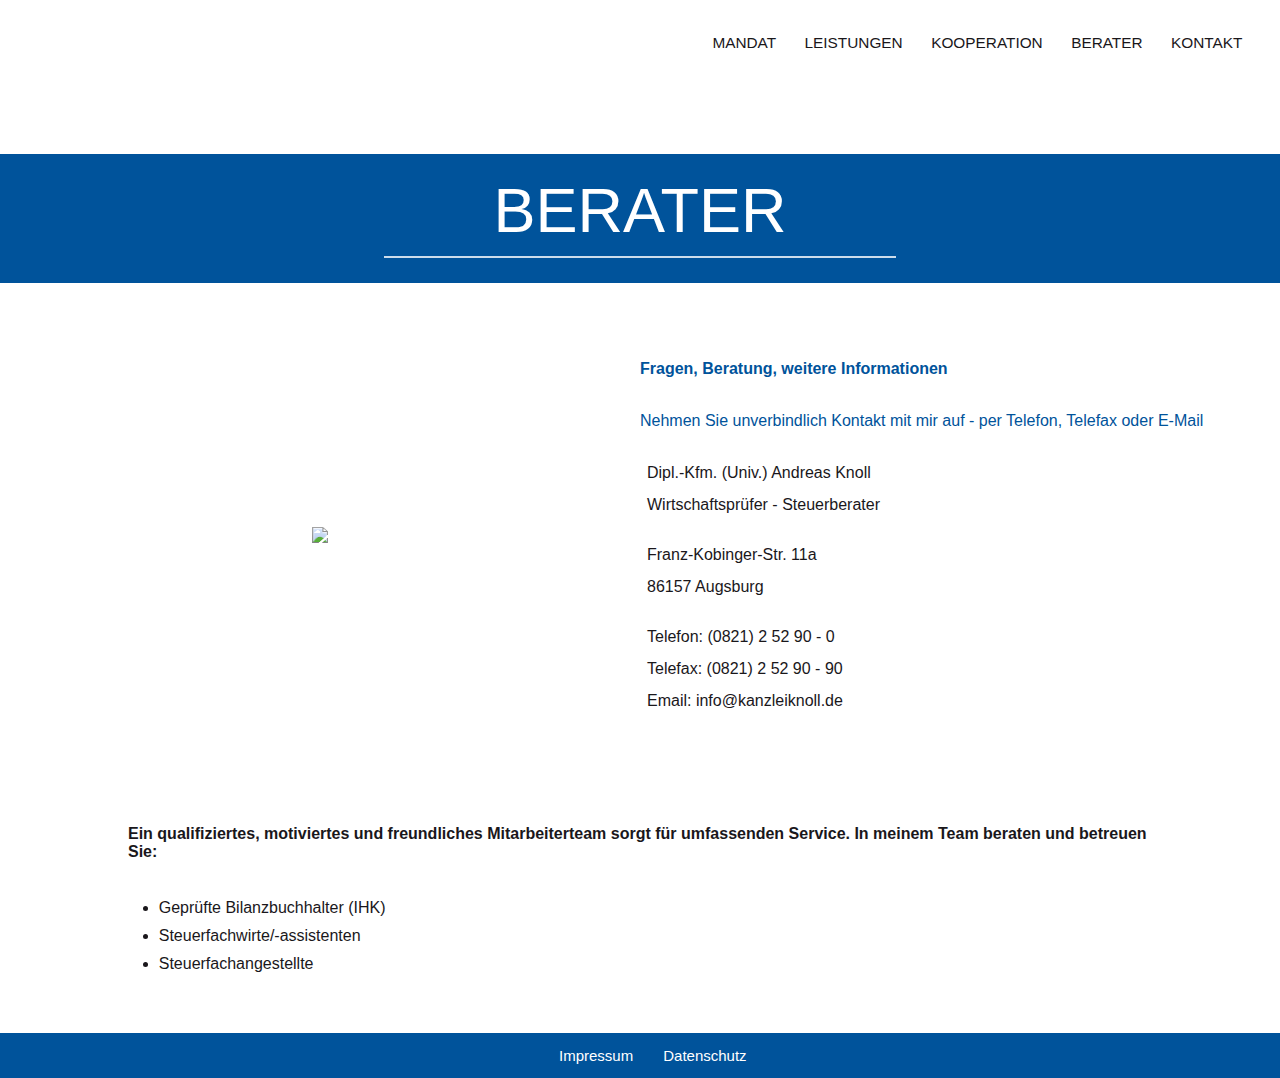
==== berater.html @ dc3d0017 "Initial commit" ====
<!DOCTYPE html>
<html>

<head>
    <meta name="viewport" content="width=device-width, initial-scale=1.0">
    <title>Kanzlei Knoll</title>
    <link rel="stylesheet" href="style.css">
    <link rel="preconnect" href="https://fonts.googleapis.com">
    <link rel="preconnect" href="https://fonts.gstatic.com" crossorigin>
    <link href="https://fonts.googleapis.com/css2?family=Poppins:wght@100;200;300;400;600;700&display=swap"
        rel="stylesheet">
    <link rel="stylesheet" href="https://stackpath.bootstrapcdn.com/font-awesome/4.7.0/css/font-awesome.min.css">
</head>

<body>

    <!-- ----- SECTION: sub-header ----- -->
    <section class="sub-header">
        <nav>
            <!-- <a href="index.html">
                <img src="img/logo-1014.jpg" width="250"
                    sizes="(max-width: 479px) 100vw, (max-width: 767px) 77vw, 425px"
                    srcset="img/logo-500.jpg 500w, img/logo-1014.jpg 1014w" alt="" class="logo-image" />
            </a> -->
            <a href="index.html">
                <img src="img/logo_croped.svg" width="250"
                    sizes="(max-width: 479px) 100vw, (max-width: 767px) 77vw, 425px"
                    srcset="img/logo_croped.svg 500w, img/logo_croped.svg 1014w" alt="" class="logo-image" />
            </a>
            <div class="nav-links" id="navLinks">
                <i class="fa fa-times" onclick="hideMenu()"></i>
                <ul>
                    <li><a href="mandat.html">MANDAT</a></li>
                    <li><a href="leistungen.html">LEISTUNGEN</a></li>
                    <li><a href="kooperation.html">KOOPERATION</a></li>
                    <li><a href="berater.html">BERATER</a></li>
                    <li><a href="kontakt.html">KONTAKT</a></li>
                </ul>
            </div>
            <i class="fa fa-bars" onclick="showMenu()"></i>
        </nav>
    </section>

    <!-- ----- SECTION: sub-sub-header ----- -->
    <section class="sub-sub-header">
        <p>BERATER</p>
        <hr>
    </section>

    <!-- ----- SECTION: content ----- -->
    <section class="content-berater">
        <div class="row">
            <div class="blog-left">
                <img src="img/inhaber_begruessung_croped.jpg">
            </div>
            <div class="blog-right">
                <h2> Fragen, Beratung, weitere Informationen </h2>
                <p> Nehmen Sie unverbindlich Kontakt mit mir auf - per Telefon, Telefax oder E-Mail</p>
                <div>
                    Dipl.-Kfm. (Univ.) Andreas Knoll
                </div>
                <div>
                    Wirtschaftspr&uumlfer - Steuerberater
                </div>
                <br>
                <div>
                    Franz-Kobinger-Str. 11a
                </div>
                <div>
                    86157 Augsburg
                </div>
                <br>
                <div>
                    Telefon: (0821) 2 52 90 - 0
                </div>
                <div>
                    Telefax: (0821) 2 52 90 - 90
                </div>
                <div>
                    Email: info@kanzleiknoll.de
                </div>
            </div>
        </div>

        <div class="mitarbeiter">
            <p>Ein qualifiziertes, motiviertes und freundliches Mitarbeiterteam sorgt f&uumlr umfassenden Service. In meinem
                Team beraten und betreuen Sie:</p>
            <br>
            <ul>
                <li>Gepr&uumlfte Bilanzbuchhalter (IHK)</li>
                <li>Steuerfachwirte/-assistenten</li>
                <li>Steuerfachangestellte</li>
            </ul>
        </div>

    </section>


    <!-- ----- SECTION: Footer ----- -->
    <section class="footer">
        <div class="footer-link">
            <a href="impressum.html">Impressum</a>
            <!-- |  -->
            <a href="datenschutz.html">Datenschutz</a>
        </div>
    </section>



    <!-- ----- JavaScript for Toggle Menu ----- -->
    <script>
        var navLinks = document.getElementById("navLinks");

        function showMenu() {
            navLinks.style.right = "0";
        }

        function hideMenu() {
            navLinks.style.right = "-200px";
        }
    </script>


</body>

</html>
---- style.css ----
* {
    margin: 0;
    padding: 0;
    /* font-family: 'Poppins', sans-serif; */
    font-family: sans-serif;
}



/* ==========================================================================
                                Cookie Banner
   ========================================================================== */

  #consent-popup {
    position: fixed;
    bottom: 0;
    left: 0;
    z-index: 2147483645;
    box-sizing: border-box;
    width: 100%;
  
    background-color: rgb(26, 23, 27);
  }

  #consent-popup.hidden {
      /* opacity: 0; */
      /* position:absolute; */
      /* z-index:-1; */
      display: none;
  }
  
  .cookie-consent-banner__inner {     
    max-width: 90%;
    margin: 0 auto;
    padding: 32px 0;
  }
  
  .cookie-consent-banner__copy { 
    margin-bottom: 16px;
  }
  
  .cookie-consent-banner__header {
    margin-bottom: 8px;
    
    font-family: "CeraPRO-Bold", sans-serif, arial;
    font-weight: normal;
    font-size: 16px;
    line-height: 24px;
    color: white;
  }
  
  .cookie-consent-banner__description {
    font-family: "CeraPRO-Regular", sans-serif, arial;
    font-weight: normal;
    color: #838F93;
    font-size: 16px;
    line-height: 24px;
  }
  
  .cookie-consent-banner__cta {
    box-sizing: border-box;
    display: inline-block;
    min-width: 164px;
    padding: 11px 13px;
      
    border-radius: 2px;
    
    background-color: rgb(250, 147, 41);
     
    color: #FFF;
    text-decoration: none;
    text-align: center;
    font-family: "CeraPRO-Regular", sans-serif, arial;
    font-weight: normal;
    font-size: 16px;
    line-height: 20px;
  }
  
  /* .cookie-consent-banner__cta--secondary { 
    padding: 9px 13px;
    
    border: 2px solid #3A4649;
    
    background-color: transparent;
    
    color: rgb(250, 147, 41);
  } */
  
  .cookie-consent-banner__cta:hover {
    background-color: rgb(250, 147, 41);
  }
  
  /* .cookie-consent-banner__cta--secondary:hover {
    border-color: #838F93;
      
    background-color: transparent;
    
    color: rgb(250, 147, 41);
  } */
  
  .cookie-consent-banner__cta:last-child {
    margin-left: 16px;
  }

  .cookie-consent-banner__copy a {
      color: inherit;
  }



/* ==========================================================================
                                NAVIGATION
   ========================================================================== */

nav {
    display: flex;
    padding-top: 2%;
    padding-left: 2%;
    padding-right: 2%;
    padding-bottom: 4%;
    justify-content: space-between;
    align-items: center;
}

nav img {
    width: 30vw;
}

.nav-links {
    flex: 1;
    text-align: right;
}

.nav-links ul li {
    list-style: none;
    display: inline-block;
    padding: 8px 12px;
    position: relative;
}

.nav-links ul li a {
    color: rgb(26, 23, 27);
    text-decoration: none;
    font-size: 1.2vw;
}

.nav-links ul li::after {
    content: '';
    width: 0%;
    height: 2px;
    background: rgb(250, 147, 41);
    display: block;
    margin: auto;
    transition: 0.5s;
}

.nav-links ul li:hover::after {
    width: 100%;
}

nav .fa {
    display: none;
}


/* Landscape phones and down */
@media (max-width: 480px) {
    nav {
        padding-top: 5%;
        padding-left: 3%;
        padding-right: 3%;
        padding-bottom: 5%;
    }

    nav img {
        width: 60vw;
    }

    .nav-links ul li {
        display: block;
    }

    .nav-links {
        position: fixed;
        background: rgb(250, 147, 41);
        height: 100vh;
        width: 200px;
        top: 0;
        right: -200px;
        text-align: left;
        z-index: 2;
        transition: 1s;
    }

    .nav-links ul li a {
        color: rgb(26, 23, 27);
        text-decoration: none;
        font-size: 15px;
    }

    nav .fa {
        display: block;
        color: rgb(26, 23, 27);
        margin: 10px;
        font-size: 22px;
        cursor: pointer;
    }

    .nav-links ul {
        padding: 30px;
    }

}

/* Landscape phone to portrait tablet */
@media (min-width: 480px) and (max-width: 767px) {
    nav {
        padding-top: 5%;
        padding-left: 3%;
        padding-right: 3%;
        padding-bottom: 5%;
    }

    nav img {
        width: 60vw;
    }

    .nav-links ul li {
        display: block;
    }

    .nav-links {
        position: fixed;
        background: rgb(250, 147, 41);
        height: 100vh;
        width: 200px;
        top: 0;
        right: -200px;
        text-align: left;
        z-index: 2;
        transition: 1s;
    }

    .nav-links ul li a {
        color: rgb(26, 23, 27);
        text-decoration: none;
        font-size: 15px;
    }

    nav .fa {
        display: block;
        color: rgb(26, 23, 27);
        margin: 10px;
        font-size: 22px;
        cursor: pointer;
    }

    .nav-links ul {
        padding: 30px;
    }

}

/* Portrait tablet to landscape and desktop */
@media (min-width: 767px) and (max-width: 979px) {}




/* ==========================================================================
                                HEADER
   ========================================================================== */

.header {
    height: 95vh;
    width: 100%;
    /* background-color: white; */
    /* background-image: linear-gradient(rgba(255,255,255,0.7),rgba(255,255,255,0.7)),url(img/banner.png); */
    background-image: linear-gradient(rgba(255, 255, 255, 0.7), rgba(255, 255, 255, 0.7)), url(img/background.jpg);
    background-position: center;
    background-size: cover;
    position: relative;
}

.text-box {
    width: 90%;
    color: rgb(0, 83, 155);
    position: absolute;
    top: 50vh;
    left: 50vw;
    transform: translate(-50%, -50%);
    text-align: center;
}

.text-box h1 {
    font-size: 5vw;
}

.text-box p {
    margin: 3vw 0 3vw;
    font-size: 3vw;
    color: rgb(0, 83, 155);
}

.header .row {
    margin-top: 2%;
    display: flex;
    justify-content: space-between;
}

.header .blog-right, .blog-left {
    height: auto;
}

.header .blog-left {
    flex-basis: 30%;
    padding-left: 5%;
}

.header .blog-left img {
    /* max-width: 100%;
    width: auto; */
    width: 60%;
    position: relative;
    top: 50%;
    transform: translateY(-50%);
    display: block;
    margin-left: auto;
    margin-right: auto;
    border-radius: 8px;
    border: 2px solid rgb(26, 23, 27);
    filter: drop-shadow(2px 2px 5px rgb(0 0 0 / 0.5)) grayscale(25%);
}

.header .blog-right {
    flex-basis: 70%;
    padding-right: 5%;
    margin: auto;
    /* width: 50%; */
}

.header .blog-right h1 {
    text-align: center;
    color: rgb(0, 83, 155);
    font-size: 3vw;
    padding: 7px 0;
    font-weight: 700;
}

.header .blog-right h2 {
    text-align: center;
    color: rgb(0, 83, 155);
    padding: 7px 0;
    font-size: 2vw;
    margin-bottom: 20px;
    margin-top: 20px;
    font-weight: 300;
}


/* Landscape phones and down */
@media (max-width: 480px) {
    .header .row {
        flex-direction: column;
        font-size: 13px;
    }

    .header .blog-right {
        padding-top: 20px;
        padding-left: 10px;
    }

    .header .blog-left img {
        transform: none;
    }

    .header .blog-right h1 {
        font-size: 8vw;
    }

    .header .blog-right h2 {
        font-size: 5vw;
    }
}

/* Landscape phone to portrait tablet */
@media (min-width: 480px) and (max-width: 767px) {
    .header {
        height: fit-content;
    }

    .header .row {
        flex-direction: column;
        font-size: 13px;
    }

    .header .blog-right {
        padding-top: 20px;
        padding-bottom: 20px;
        padding-left: 10px;
    }

    .header .blog-left img {
        transform: none;
    }

    .header .blog-right h1 {
        font-size: 8vw;
    }

    .header .blog-right h2 {
        font-size: 5vw;
    }
}

/* Portrait tablet to landscape and desktop */
@media (min-width: 767px) and (max-width: 979px) {}




/* ==========================================================================
                                SUB-HEADER
   ========================================================================== */

.sub-header {
    /*height: auto;*/
    height: 12vw;
    width: 100%;
    /* background-color: white; */
    background-image: linear-gradient(rgba(255, 255, 255, 0.7), rgba(255, 255, 255, 0.7)), url(img/background.jpg);
    background-position: center;
    background-size: cover;
    text-align: center;
    color: #fff;
}

/* Landscape phones and down */
@media (max-width: 480px) {
    .sub-header {
        height: 25vw;
    }
}

/* Landscape phone to portrait tablet */
@media (min-width: 480px) and (max-width: 767px) {
    .sub-header {
        height: 25vw;
    }
}

/* Portrait tablet to landscape and desktop */
@media (min-width: 767px) and (max-width: 979px) {
    .sub-header {
        height: 25vw;
    }
}




/* ==========================================================================
                                SUB-SUB-HEADER
   ========================================================================== */

.sub-sub-header {
    height: auto;
    padding-bottom: 25px;
    padding-top: 20px;
    width: 100%;
    background-color: rgb(0, 83, 155);
    background-position: center;
    background-size: cover;
    text-align: center;
    color: #fff;
}

.sub-sub-header p {
    font-size: 7vmin;
    font-weight: 200;
}

.sub-sub-header hr {
    width: 40%;
    margin-left: 30%;
    background-color: rgba(255, 255, 255, 0.8);
    height: 2px;
    border-width: 0;
    margin-top: 10px;
}

/* Landscape phones and down */
@media (max-width: 480px) {
    .sub-sub-header {
        padding-bottom: 15px;
        padding-top: 10px;
    }

    .sub-sub-header p {
        font-size: 6vmin;
    }

    .sub-sub-header hr {
        margin-top: 5px;
    }
}

/* Landscape phone to portrait tablet */
@media (min-width: 480px) and (max-width: 767px) {
    .sub-sub-header {
        padding-bottom: 20px;
        padding-top: 15px;
    }

    .sub-sub-header p {
        font-size: 6vmin;
    }

    .sub-sub-header hr {
        margin-top: 7.5px;
    }
}

/* Portrait tablet to landscape and desktop */
@media (min-width: 767px) and (max-width: 979px) {
    .sub-sub-header {
        padding-bottom: 20px;
        padding-top: 15px;
    }

    .sub-sub-header p {
        font-size: 5vmin;
    }

    .sub-sub-header hr {
        margin-top: 7.5px;
    }
}




/* ==========================================================================
                                CONTENT-MANDAT
   ========================================================================== */

.content-mandat {
    min-height: 77vh;
    width: 100%;
    background-color: white;
    background-position: center;
    background-size: cover;
    text-align: center;
    color: #fff;
    padding-bottom: 50px;
    padding-top: 10vh;
}

.content-mandat p {
    width: 80%;
    text-align: left;
    margin-left: 10%;
    color: rgb(26, 23, 27);
}

.content-mandat center {
    width: 80%;
    margin-left: 10%;
    font-size: 25px;
    color: rgb(0, 83, 155)
}

/* Landscape phones and down */
@media (max-width: 480px) {
    .content-mandat {
        padding-top: 15vw;
    }

    .content-mandat p {
        font-size: 13px;
    }

    .content-mandat center {
        font-size: 15px;
    }
}

/* Landscape phone to portrait tablet */
@media (min-width: 480px) and (max-width: 767px) {
    .content-mandat {
        padding-top: 10vw;
    }

    .content-mandat p {
        font-size: 14px;
    }

    .content-mandat center {
        font-size: 16px;
    }
}

/* Portrait tablet to landscape and desktop */
@media (min-width: 767px) and (max-width: 979px) {
    .content-mandat {
        padding-top: 10vw;
    }

    .content-mandat p {
        font-size: 15px;
    }

    .content-mandat center {
        font-size: 17px;
    }
}




/* ==========================================================================
                                CONTENT-LEISTUNGEN
   ========================================================================== */

.content-leistungen {
    min-height: 77vh;
    width: 100%;
    background-color: white;
    background-position: center;
    background-size: cover;
    text-align: center;
    color: #fff;
    padding-bottom: 50px;
    padding-top: 5vh;
    padding-left: 10%;
    padding-right: 10%;
}

.content-leistungen h2 {
    text-align: left;
    font-weight: 500;
    color: rgb(26, 23, 27);
    ;
}

.content-leistungen ul {
    padding-left: 3%;
    margin-top: 20px;
}

.content-leistungen ul li {
    text-align: left;
    color: rgb(26, 23, 27);
    ;
    padding-bottom: 10px
}

/* Landscape phones and down */
@media (max-width: 480px) {
    /* .content-leistungen {
        padding-top: 15vw;
    } */

    .content-leistungen h2 {
        font-size: 14px;
        font-weight: 600;
    }

    .content-leistungen ul {
        margin-top: 5px;
    }

    .content-leistungen ul li {
        font-size: 13px;
    }
}

/* Landscape phone to portrait tablet */
@media (min-width: 480px) and (max-width: 767px) {}

/* Portrait tablet to landscape and desktop */
@media (min-width: 767px) and (max-width: 979px) {}




/* ==========================================================================
                                ACCORDION
   ========================================================================== */

@import url('https://fonts.googleapis.com/css?family=Hind:300,400&display=swap');

* {
    box-sizing: border-box;
}

*::before, *::after {
    box-sizing: border-box;
}

.content-leistungen .container {
    padding-top: 5vh;
    padding-bottom: 12vh;
}

.content-leistungen .container h2 {
    font-weight: 500;
    ;
    color: rgb(26, 23, 27);
    ;
    padding-left: 1em;
}

.content-leistungen .container ul {
    padding-left: 5em;
}

.content-leistungen .accordion .accordion-item {
    border-bottom: 1px solid rgb(0, 83, 155);
}

.content-leistungen .accordion .accordion-item button[aria-expanded='true'] {
    border-bottom: 1px solid rgb(0, 83, 155);
}

.accordion button {
    position: relative;
    display: block;
    text-align: left;
    width: 100%;
    padding: 1em 0;
    color: rgb(26, 23, 27);
    ;
    font-size: 1.15rem;
    font-weight: 400;
    border: none;
    background: none;
    outline: none;
}

.accordion button:hover, .accordion button:focus {
    cursor: pointer;
    color: rgb(250, 147, 41);
}

.accordion button:hover::after, .accordion button:focus::after {
    cursor: pointer;
    color: rgb(250, 147, 41);
    border: 1px solid rgb(250, 147, 41);
}

.accordion button .accordion-title {
    padding: 1em 1.5em 1em 0;
}

.accordion button .icon {
    display: inline-block;
    position: absolute;
    top: 18px;
    right: 0;
    width: 22px;
    height: 22px;
    border: 1px solid;
    border-radius: 22px;
}

.accordion button .icon::before {
    display: block;
    position: absolute;
    content: '';
    top: 9px;
    left: 5px;
    width: 10px;
    height: 2px;
    background: currentColor;
}

.accordion button .icon::after {
    display: block;
    position: absolute;
    content: '';
    top: 5px;
    left: 9px;
    width: 2px;
    height: 10px;
    background: currentColor;
}

.accordion button[aria-expanded='true'] {
    color: rgb(0, 83, 155);
}

.accordion button[aria-expanded='true'] .icon::after {
    width: 0;
}

.accordion button[aria-expanded='true']+.accordion-content {
    opacity: 1;
    max-height: fit-content;
    /* max-height: 20em; */
    transition: all 200ms linear;
    will-change: opacity, max-height;
}

.accordion .accordion-content {
    opacity: 0;
    max-height: 0;
    overflow: hidden;
    transition: opacity 200ms linear, max-height 200ms linear;
    will-change: opacity, max-height;
}

.accordion .accordion-content p {
    font-size: 1rem;
    font-weight: 300;
    margin: 2em 0;
    text-align: left;
    color: rgb(26, 23, 27);
    ;
}

.accordion .accordion-content ul li {
    margin-left: 1%;
}

.accordion .accordion-content ul {
    margin-bottom: 2em;
    display: table;
    text-align: left;
    width: 80%;
}

/* Landscape phones and down */
@media (max-width: 480px) {}

/* Landscape phone to portrait tablet */
@media (min-width: 480px) and (max-width: 767px) {}

/* Portrait tablet to landscape and desktop */
@media (min-width: 767px) and (max-width: 979px) {}




/* ==========================================================================
                                CONTENT-KOOPERATION
   ========================================================================== */

.content-kooperation {
    min-height: 77vh;
    width: 100%;
    background-color: white;
    background-position: center;
    background-size: cover;
    text-align: center;
    color: #fff;
    padding-bottom: 50px;
    padding-top: 15vh;
}

.content-kooperation p {
    width: 80%;
    text-align: left;
    margin-left: 10%;
    color: rgb(26, 23, 27);
}

.content-kooperation center {
    width: 80%;
    margin-left: 10%;
    font-size: 25px;
    color: rgb(0, 83, 155);
}




/* ==========================================================================
                                CONTENT-BERATER
   ========================================================================== */

.content-berater {
    min-height: 77vh;
    width: 100%;
    background-color: white;
    background-position: center;
    background-size: cover;
    text-align: center;
    color: #fff;
    padding-bottom: 50px;
    padding-top: 5vh;
}

.content-berater .row {
    margin-top: 2%;
    display: flex;
    justify-content: space-between;
}

.content-berater .blog-left {
    flex-basis: 50%;
}

.content-berater .blog-right {
    flex-basis: 50%;
    padding-right: 5%;
}

.content-berater .blog-right, .blog-left {
    height: auto;
}

.content-berater .blog-left img {
    width: 60%;
    position: relative;
    top: 50%;
    transform: translateY(-50%);
}

.content-berater .blog-right h2 {
    text-align: left;
    color: rgb(0, 83, 155);
    padding: 7px 0;
    font-size: 16px;
    margin-bottom: 20px;
}

.content-berater .blog-right p {
    text-align: left;
    color: rgb(0, 83, 155);
    padding: 7px 0;
    font-size: 16px;
    margin-bottom: 20px;
}

.content-berater .blog-right div {
    display: flex;
    align-items: center;
    justify-content: space-between;
    color: rgb(26, 23, 27);
    padding: 7px;
    box-sizing: border-box;
}

.content-berater .mitarbeiter{
    width: 100%;
    padding-left: 10%;
    padding-right: 10%;
}

.content-berater .mitarbeiter p {
    text-align: left;
    font-weight: 600;
    color: rgb(26, 23, 27);
    padding-top: 12vh;
}

.content-berater .mitarbeiter ul {
    padding-left: 3%;
    margin-top: 20px;
}

.content-berater .mitarbeiter ul li {
    text-align: left;
    color: rgb(26, 23, 27);
    padding-bottom: 10px;
}

/* Landscape phones and down */
@media (max-width: 480px) {
    .content-berater .row {
        flex-direction: column;
        font-size: 13px;
    }

    .content-berater .blog-right {
        padding-top: 20px;
        padding-left: 10px;
    }

    .content-berater .blog-left img {
        transform: none;
    }
}

/* Landscape phone to portrait tablet */
@media (min-width: 480px) and (max-width: 767px) {
    .content-berater .row {
        flex-direction: column;
        font-size: 13px;
    }

    .content-berater .blog-right {
        padding-top: 20px;
        padding-left: 10px;
    }

    .content-berater .blog-left img {
        transform: none;
    }
}

/* Portrait tablet to landscape and desktop */
@media (min-width: 767px) and (max-width: 979px) {}




/* ==========================================================================
                                CONTENT-MITARBEITER
   ========================================================================== */

.content-mitarbeiter {
    min-height: 77vh;
    width: 100%;
    background-color: white;
    background-position: center;
    background-size: cover;
    text-align: center;
    color: #fff;
    padding-bottom: 50px;
    padding-top: 5vh;
}

:root {
    --surface-color: #fff;
    --curve: 40;
}

/* * {
    box-sizing: border-box;
  } */

/* body {
    font-family: 'Noto Sans JP', sans-serif;
    background-color: #fef8f8;
  } */


.cards {
    display: grid;
    grid-template-columns: repeat(auto-fit, minmax(300px, 1fr));
    gap: 2rem;
    margin: 4rem 5vw;
    padding: 0;
    list-style-type: none;
}

.card {
    position: relative;
    display: block;
    height: 100%;
    /* border-radius: calc(var(--curve) * 1px); */
    overflow: hidden;
    text-decoration: none;
}

.card__image {
    width: 80%;
    height: auto;
}

.card__overlay {
    position: absolute;
    bottom: 0;
    left: 0;
    right: 0;
    z-index: 1;
    /* border-radius: calc(var(--curve) * 1px);     */
    background-color: var(--surface-color);
    transform: translateY(100%);
    transition: .2s ease-in-out;
}

.card:hover .card__overlay {
    transform: translateY(0);
}

.card__header {
    position: relative;
    display: flex;
    align-items: center;
    gap: 2em;
    padding: 2em;
    /* border-radius: calc(var(--curve) * 1px) 0 0 0;     */
    background-color: var(--surface-color);
    transform: translateY(-100%);
    transition: .2s ease-in-out;
}

.card__arc {
    width: 80px;
    height: 80px;
    position: absolute;
    bottom: 100%;
    right: 0;
    z-index: 1;
}

/* .card__arc path {
    fill: var(--surface-color);
    d: path("M 40 80 c 22 0 40 -22 40 -40 v 40 Z");
  }        */

.card:hover .card__header {
    transform: translateY(0);
}

.card__thumb {
    flex-shrink: 0;
    width: 50px;
    height: 50px;
    border-radius: 50%;
}

.card__title {
    font-size: 1em;
    margin: 0 0 .3em;
    color: #6A515E;
}

.card__tagline {
    display: block;
    margin: 1em 0;
    font-family: "MockFlowFont";
    font-size: .8em;
    color: #D7BDCA;
}

.card__status {
    font-size: .8em;
    color: #D7BDCA;
}

.card__description {
    padding: 0 2em 2em;
    margin: 0;
    color: #D7BDCA;
    font-family: "MockFlowFont";
    display: -webkit-box;
    -webkit-box-orient: vertical;
    -webkit-line-clamp: 3;
    overflow: hidden;
}


/* ==========================================================================
                            CONTENT-KONTAKT
========================================================================== */

.content-kontakt {
    min-height: 77vh;
    width: 100%;
    background-color: white;
    background-position: center;
    background-size: cover;
    text-align: center;
    color: #fff;
    padding-bottom: 50px;
    padding-top: 5vh;
}

.content-kontakt .row {
    margin-top: 2%;
    display: flex;
    justify-content: space-between;
}

.content-kontakt .blog-left {
    flex-basis: 50%;
    color: rgb(26, 23, 27);
}

#googleMapAccept {
    position:relative;
    /* border:solid 1px #000; */
    width: 80%;
    height:22px;
    left: 10%;
    top: -50%;
    /* font-size: 5vw; */
}

#googleMapAccept.hidden {
    opacity: 0;
    /* position:absolute; */
    /* z-index:-1; */
    display: none;
}

#googleMapIFrame{
/* .content-kontakt .blog-left iframe { */
    display: 'flexbox';
    /* position:absolute;
    z-index:-1; */
    width: 80%;
    background-color: lightgrey;
}

.content-kontakt .blog-right {
    flex-basis: 50%;
    padding-right: 5%;
}

.content-kontakt .blog-right h2 {
    text-align: left;
    color: rgb(0, 83, 155);
    padding: 7px 0;
    font-size: 16px;
    margin-bottom: 20px;
}

.content-kontakt .blog-right p {
    text-align: left;
    color: rgb(0, 83, 155);
    padding: 7px 0;
    font-size: 16px;
    margin-bottom: 20px;
}

.content-kontakt .blog-right div {
    display: flex;
    align-items: center;
    justify-content: space-between;
    color: rgb(26, 23, 27);
    padding: 7px;
    box-sizing: border-box;
}


/* Landscape phones and down */
@media (max-width: 480px) {
    .content-kontakt .row {
        flex-direction: column;
        font-size: 13px;
    }

    #googleMapAccept {
        position: relative;
        transform: translateY(-1200%);
    }

    .content-kontakt .blog-right {
        padding-top: 20px;
        padding-left: 10px;
    }
}

/* Landscape phone to portrait tablet */
@media (min-width: 480px) and (max-width: 767px) {
    .content-kontakt .row {
        flex-direction: column;
        font-size: 13px;
    }

    #googleMapAccept {
        position: relative;
        transform: translateY(-1200%);
    }

    .content-kontakt .blog-right {
        padding-top: 20px;
        padding-left: 10px;
    }
}

/* Portrait tablet to landscape and desktop */
@media (min-width: 767px) and (max-width: 979px) {
    .content-kontakt .row {
        flex-direction: column;
        font-size: 13px;
    }

    #googleMapAccept {
        position: relative;
        transform: translateY(-1200%);
    }

    .content-kontakt .blog-right {
        padding-top: 20px;
        padding-left: 10px;
    }
}




/* ==========================================================================
                            CONTENT-IMPRESSUM
========================================================================== */

.content-impressum {
    min-height: 77vh;
    width: 100%;
    background-color: white;
    background-position: center;
    background-size: cover;
    text-align: center;
    color: #fff;
    padding-bottom: 50px;
    padding-top: 5vh;
}

.content-impressum p {
    width: 96%;
    padding-left: 2%;
    text-align: left;
    color: rgb(26, 23, 27);
    font-size: 13px;
}

.content-impressum hr {
    width: 96%;
    margin-left: 2%;
    background-color: rgb(112, 113, 115);
    height: 2px;
    border-width: 0;
    margin-top: 35px;
    margin-bottom: 35px;
}

.content-impressum ul {
    margin: 0;
    width: 96%;
}

.content-impressum ul.dashed {
    list-style-type: none;
}

.content-impressum ul.dashed>li {
    text-align: left;
    color: rgb(26, 23, 27);
    padding-left: 3%;
}

.content-impressum ul.dashed>li:before {
    content: "-";
}

.content-impressum li span {
    position: relative;
    left: 15px;
    font-size: 13px;
}

/* Landscape phones and down */
@media (max-width: 480px) {
    .content-impressum p {
        font-size: 10px;
    }

    .content-impressum ul.dashed>li {
        font-size: 10px;
    }

    .content-impressum li span {
        position: relative;
        left: 2px;
        font-size: 10px;
    }
}

/* Landscape phone to portrait tablet */
@media (min-width: 480px) and (max-width: 767px) {
    .content-impressum p {
        font-size: 11px;
    }

    .content-impressum ul.dashed>li {
        font-size: 11px;
    }

    .content-impressum li span {
        position: relative;
        left: 3px;
        font-size: 11px;
    }
}

/* Portrait tablet to landscape and desktop */
@media (min-width: 767px) and (max-width: 979px) {
    .content-impressum p {
        font-size: 12px;
    }

    .content-impressum ul.dashed>li {
        font-size: 12px;
    }

    .content-impressum li span {
        position: relative;
        left: 4px;
        font-size: 12px;
    }
}




/* ==========================================================================
                            CONTENT-DATENSCHUTZ
========================================================================== */

.content-datenschutz {
    min-height: 77vh;
    width: 100%;
    background-color: white;
    background-position: center;
    background-size: cover;
    text-align: center;
    color: #fff;
    padding-bottom: 50px;
    padding-top: 5vh;
}

.content-datenschutz p {
    width: 96%;
    padding-left: 2%;
    text-align: left;
    color: rgb(26, 23, 27);
    font-size: 13px;
}

.content-datenschutz ul {
    margin: 0;
    width: 96%;
}

.content-datenschutz ul.dashed {
    list-style-type: none;
}

.content-datenschutz ul.dashed>li {
    text-align: left;
    color: rgb(26, 23, 27);
    padding-left: 3%;
}

.content-datenschutz ul.dashed>li:before {
    content: "-";
}

.content-datenschutz li span {
    position: relative;
    left: 15px;
    font-size: 13px;
}


/* Landscape phones and down */
@media (max-width: 480px) {
    .content-datenschutz p {
        font-size: 10px;
    }

    .content-datenschutz ul.dashed>li {
        font-size: 10px;
    }

    .content-datenschutz li span {
        position: relative;
        left: 2px;
        font-size: 10px;
    }
}

/* Landscape phone to portrait tablet */
@media (min-width: 480px) and (max-width: 767px) {
    .content-datenschutz p {
        font-size: 11px;
    }

    .content-datenschutz ul.dashed>li {
        font-size: 11px;
    }

    .content-datenschutz li span {
        position: relative;
        left: 3px;
        font-size: 11px;
    }
}

/* Portrait tablet to landscape and desktop */
@media (min-width: 767px) and (max-width: 979px) {
    .content-datenschutz p {
        font-size: 12px;
    }

    .content-datenschutz ul.dashed>li {
        font-size: 12px;
    }

    .content-datenschutz li span {
        position: relative;
        left: 4px;
        font-size: 12px;
    }
}


/* ==========================================================================
                                FOOTER
   ========================================================================== */

.footer {
    width: 100%;
    height: 5vh;
    text-align: center;
    /* padding: 2vh 0; */
    background-color: rgb(0, 83, 155);
}

.footer .footer-link {
    position: relative;
    top: 50%;
    transform: translateY(-50%);
}

.footer .footer-link a {
    color: white;
    font-size: 15px;
    text-decoration: none;
    padding-left: 2vw;
}

/* Landscape phones and down */
@media (max-width: 480px) {
    .footer {
        padding: 2vw 0;
    }

    .footer .footer-link a {
        font-size: 10px;
    }
}

/* Landscape phone to portrait tablet */
@media (min-width: 480px) and (max-width: 767px) {
    .footer {
        padding: 2vw 0;
    }

    .footer .footer-link a {
        font-size: 11px;
    }
}

/* Portrait tablet to landscape and desktop */
@media (min-width: 767px) and (max-width: 979px) {
    .footer {
        padding: 2vw 0;
    }

    .footer .footer-link a {
        font-size: 12px;
    }
}
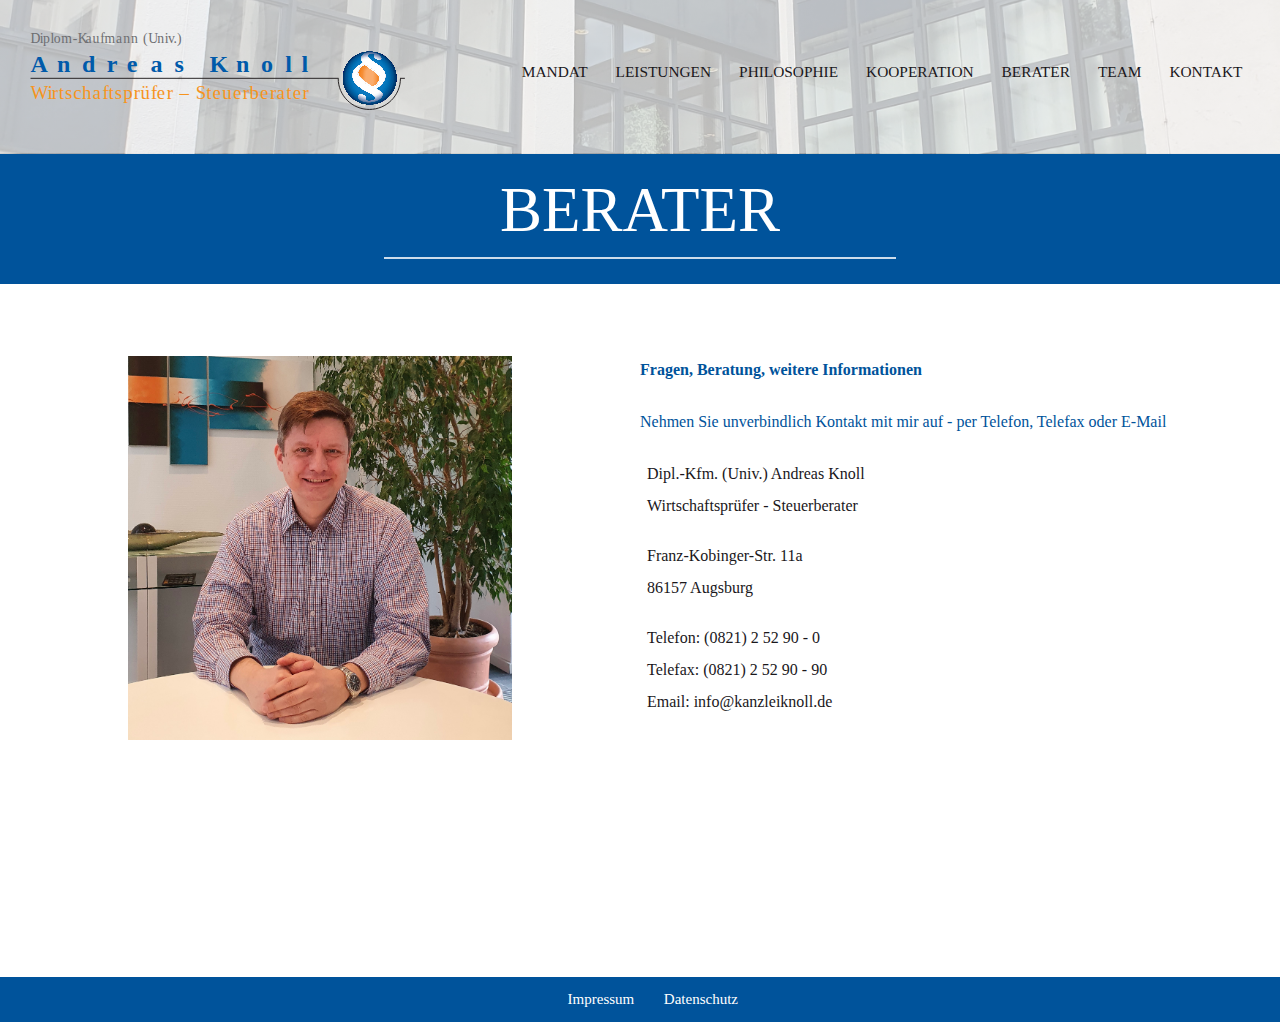
==== commit 72c4ee7d: "Add "TEAM" and "PHILOSOPHIE"" ====
--- a/berater.html
+++ b/berater.html
@@ -32,8 +32,10 @@
                 <ul>
                     <li><a href="mandat.html">MANDAT</a></li>
                     <li><a href="leistungen.html">LEISTUNGEN</a></li>
+                    <li><a href="philosophie.html">PHILOSOPHIE</a></li>
                     <li><a href="kooperation.html">KOOPERATION</a></li>
                     <li><a href="berater.html">BERATER</a></li>
+                    <li><a href="team.html">TEAM</a></li>
                     <li><a href="kontakt.html">KONTAKT</a></li>
                 </ul>
             </div>
@@ -81,18 +83,6 @@
                 </div>
             </div>
         </div>
-
-        <div class="mitarbeiter">
-            <p>Ein qualifiziertes, motiviertes und freundliches Mitarbeiterteam sorgt f&uumlr umfassenden Service. In meinem
-                Team beraten und betreuen Sie:</p>
-            <br>
-            <ul>
-                <li>Gepr&uumlfte Bilanzbuchhalter (IHK)</li>
-                <li>Steuerfachwirte/-assistenten</li>
-                <li>Steuerfachangestellte</li>
-            </ul>
-        </div>
-
     </section>
 
 
--- a/style.css
+++ b/style.css
@@ -2,7 +2,8 @@
     margin: 0;
     padding: 0;
     /* font-family: 'Poppins', sans-serif; */
-    font-family: sans-serif;
+    /* font-family: sans-serif; */
+    font-family: tahoma;
 }
 
 
@@ -11,72 +12,72 @@
                                 Cookie Banner
    ========================================================================== */
 
-  #consent-popup {
+#consent-popup {
     position: fixed;
     bottom: 0;
     left: 0;
     z-index: 2147483645;
     box-sizing: border-box;
     width: 100%;
-  
-    background-color: rgb(26, 23, 27);
-  }
-
-  #consent-popup.hidden {
-      /* opacity: 0; */
-      /* position:absolute; */
-      /* z-index:-1; */
-      display: none;
-  }
-  
-  .cookie-consent-banner__inner {     
+
+    background-color: rgb(0, 83, 155);
+}
+
+#consent-popup.hidden {
+    /* opacity: 0; */
+    /* position:absolute; */
+    /* z-index:-1; */
+    display: none;
+}
+
+.cookie-consent-banner__inner {
     max-width: 90%;
     margin: 0 auto;
     padding: 32px 0;
-  }
-  
-  .cookie-consent-banner__copy { 
+}
+
+.cookie-consent-banner__copy {
     margin-bottom: 16px;
-  }
-  
-  .cookie-consent-banner__header {
+}
+
+.cookie-consent-banner__header {
     margin-bottom: 8px;
-    
-    font-family: "CeraPRO-Bold", sans-serif, arial;
+
+    font-family: tahoma;
     font-weight: normal;
     font-size: 16px;
     line-height: 24px;
     color: white;
-  }
-  
-  .cookie-consent-banner__description {
-    font-family: "CeraPRO-Regular", sans-serif, arial;
+}
+
+.cookie-consent-banner__description {
+    font-family: tahoma;
     font-weight: normal;
     color: #838F93;
     font-size: 16px;
     line-height: 24px;
-  }
-  
-  .cookie-consent-banner__cta {
+}
+
+.cookie-consent-banner__cta {
     box-sizing: border-box;
     display: inline-block;
     min-width: 164px;
     padding: 11px 13px;
-      
+
     border-radius: 2px;
-    
+
     background-color: rgb(250, 147, 41);
-     
+
     color: #FFF;
     text-decoration: none;
     text-align: center;
-    font-family: "CeraPRO-Regular", sans-serif, arial;
+    font-family: tahoma;
     font-weight: normal;
     font-size: 16px;
     line-height: 20px;
-  }
-  
-  /* .cookie-consent-banner__cta--secondary { 
+}
+
+/* .cookie-consent-banner__cta--secondary { 
     padding: 9px 13px;
     
     border: 2px solid #3A4649;
@@ -85,26 +86,26 @@
     
     color: rgb(250, 147, 41);
   } */
-  
-  .cookie-consent-banner__cta:hover {
+
+.cookie-consent-banner__cta:hover {
     background-color: rgb(250, 147, 41);
-  }
-  
-  /* .cookie-consent-banner__cta--secondary:hover {
+}
+
+/* .cookie-consent-banner__cta--secondary:hover {
     border-color: #838F93;
       
     background-color: transparent;
     
     color: rgb(250, 147, 41);
   } */
-  
-  .cookie-consent-banner__cta:last-child {
+
+.cookie-consent-banner__cta:last-child {
     margin-left: 16px;
-  }
-
-  .cookie-consent-banner__copy a {
-      color: inherit;
-  }
+}
+
+.cookie-consent-banner__copy a {
+    color: inherit;
+}
 
 
 
@@ -685,6 +686,39 @@
 
 
 /* ==========================================================================
+                                CONTENT-PHILOSOPHIE
+   ========================================================================== */
+
+
+.content-philosophie .philosophie {
+    height: calc(99vh - (5vh + 12vw + 25px + 20px + 7vmin + 2px + 10px));
+    ;
+    width: 100%;
+    padding-left: 10%;
+    padding-right: 10%;
+}
+
+.content-philosophie .philosophie p {
+    text-align: left;
+    font-weight: 600;
+    color: rgb(26, 23, 27);
+    padding-top: 12vh;
+}
+
+.content-philosophie .philosophie ul {
+    padding-left: 3%;
+    margin-top: 20px;
+}
+
+.content-philosophie .philosophie ul li {
+    text-align: left;
+    color: rgb(26, 23, 27);
+    padding-bottom: 10px;
+}
+
+
+
+/* ==========================================================================
                                 ACCORDION
    ========================================================================== */
 
@@ -847,7 +881,10 @@
    ========================================================================== */
 
 .content-kooperation {
-    min-height: 77vh;
+    /* min-height: 77vh; */
+    height: calc(99vh - (5vh + 12vw + 25px + 20px + 7vmin + 2px + 10px));
+    /* height: 100%; calc(100% - (10px)); */
+    /* height: 100vh; */
     width: 100%;
     background-color: white;
     background-position: center;
@@ -942,29 +979,6 @@
     box-sizing: border-box;
 }
 
-.content-berater .mitarbeiter{
-    width: 100%;
-    padding-left: 10%;
-    padding-right: 10%;
-}
-
-.content-berater .mitarbeiter p {
-    text-align: left;
-    font-weight: 600;
-    color: rgb(26, 23, 27);
-    padding-top: 12vh;
-}
-
-.content-berater .mitarbeiter ul {
-    padding-left: 3%;
-    margin-top: 20px;
-}
-
-.content-berater .mitarbeiter ul li {
-    text-align: left;
-    color: rgb(26, 23, 27);
-    padding-bottom: 10px;
-}
 
 /* Landscape phones and down */
 @media (max-width: 480px) {
@@ -1003,6 +1017,41 @@
 /* Portrait tablet to landscape and desktop */
 @media (min-width: 767px) and (max-width: 979px) {}
 
+
+
+
+
+
+/* ==========================================================================
+                                CONTENT-TEAM
+   ========================================================================== */
+
+
+.content-team .mitarbeiter {
+    height: calc(99vh - (5vh + 12vw + 25px + 20px + 7vmin + 2px + 10px));
+    ;
+    width: 100%;
+    padding-left: 10%;
+    padding-right: 10%;
+}
+
+.content-team .mitarbeiter p {
+    text-align: left;
+    font-weight: 600;
+    color: rgb(26, 23, 27);
+    padding-top: 12vh;
+}
+
+.content-team .mitarbeiter ul {
+    padding-left: 3%;
+    margin-top: 20px;
+}
+
+.content-team .mitarbeiter ul li {
+    text-align: left;
+    color: rgb(26, 23, 27);
+    padding-bottom: 10px;
+}
 
 
 
@@ -1122,7 +1171,7 @@
 .card__tagline {
     display: block;
     margin: 1em 0;
-    font-family: "MockFlowFont";
+    font-family: tahoma;
     font-size: .8em;
     color: #D7BDCA;
 }
@@ -1136,7 +1185,7 @@
     padding: 0 2em 2em;
     margin: 0;
     color: #D7BDCA;
-    font-family: "MockFlowFont";
+    font-family: tahoma;
     display: -webkit-box;
     -webkit-box-orient: vertical;
     -webkit-line-clamp: 3;
@@ -1172,10 +1221,10 @@
 }
 
 #googleMapAccept {
-    position:relative;
+    position: relative;
     /* border:solid 1px #000; */
     width: 80%;
-    height:22px;
+    height: 22px;
     left: 10%;
     top: -50%;
     /* font-size: 5vw; */
@@ -1188,8 +1237,8 @@
     display: none;
 }
 
-#googleMapIFrame{
-/* .content-kontakt .blog-left iframe { */
+#googleMapIFrame {
+    /* .content-kontakt .blog-left iframe { */
     display: 'flexbox';
     /* position:absolute;
     z-index:-1; */
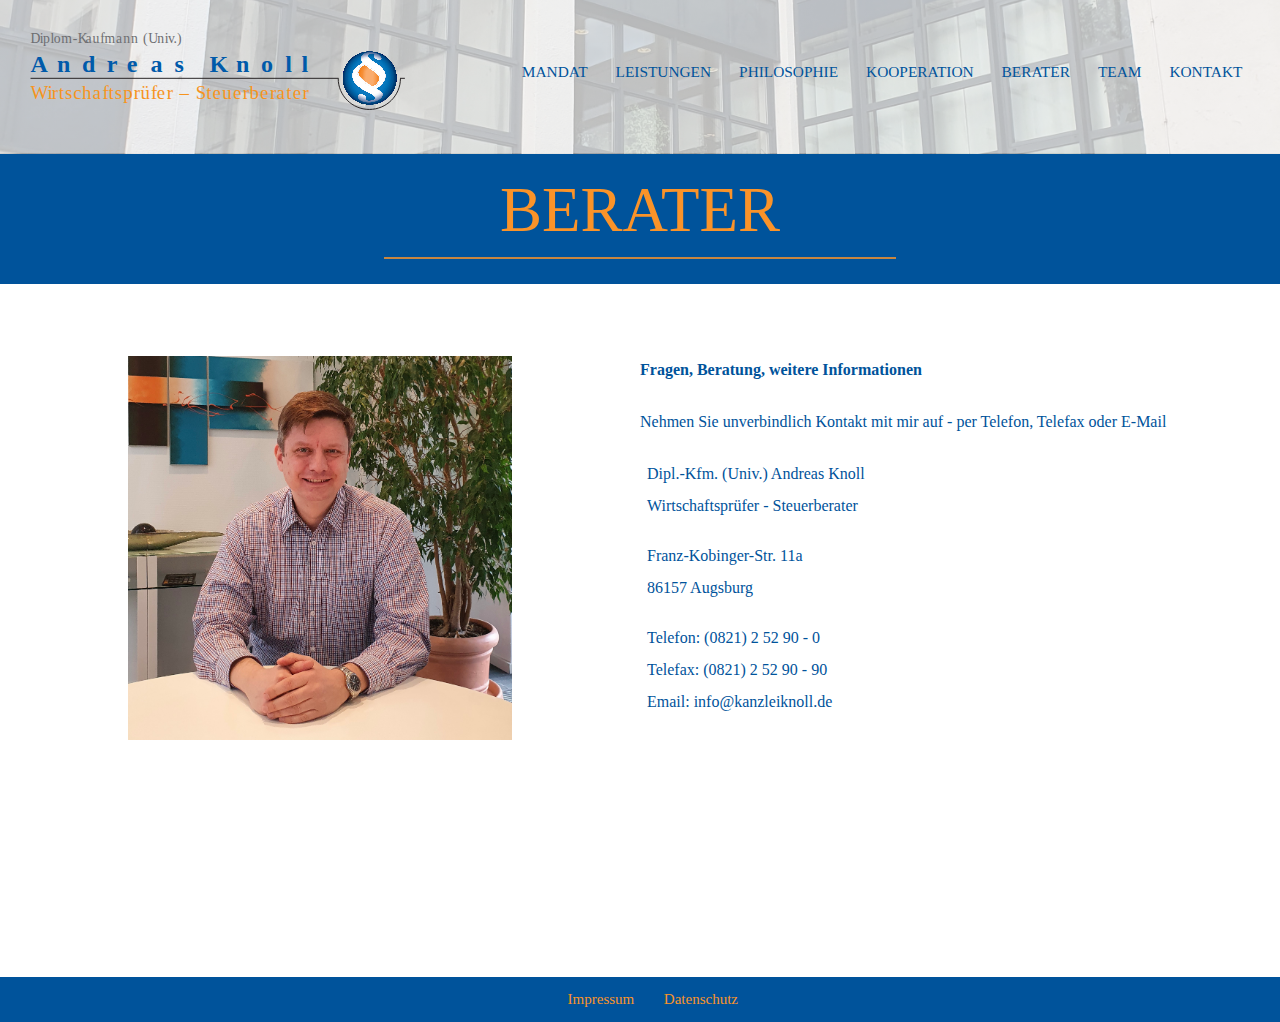
==== commit 0d5b594f: "Remove unused code" ====
--- a/berater.html
+++ b/berater.html
@@ -5,10 +5,7 @@
     <meta name="viewport" content="width=device-width, initial-scale=1.0">
     <title>Kanzlei Knoll</title>
     <link rel="stylesheet" href="style.css">
-    <link rel="preconnect" href="https://fonts.googleapis.com">
-    <link rel="preconnect" href="https://fonts.gstatic.com" crossorigin>
-    <link href="https://fonts.googleapis.com/css2?family=Poppins:wght@100;200;300;400;600;700&display=swap"
-        rel="stylesheet">
+    <link rel="stylesheet" href="bootstrap.css">
     <link rel="stylesheet" href="https://stackpath.bootstrapcdn.com/font-awesome/4.7.0/css/font-awesome.min.css">
 </head>
 
@@ -17,11 +14,6 @@
     <!-- ----- SECTION: sub-header ----- -->
     <section class="sub-header">
         <nav>
-            <!-- <a href="index.html">
-                <img src="img/logo-1014.jpg" width="250"
-                    sizes="(max-width: 479px) 100vw, (max-width: 767px) 77vw, 425px"
-                    srcset="img/logo-500.jpg 500w, img/logo-1014.jpg 1014w" alt="" class="logo-image" />
-            </a> -->
             <a href="index.html">
                 <img src="img/logo_croped.svg" width="250"
                     sizes="(max-width: 479px) 100vw, (max-width: 767px) 77vw, 425px"
--- a/style.css
+++ b/style.css
@@ -1,8 +1,6 @@
 * {
     margin: 0;
     padding: 0;
-    /* font-family: 'Poppins', sans-serif; */
-    /* font-family: sans-serif; */
     font-family: tahoma;
 }
 
@@ -24,9 +22,6 @@
 }
 
 #consent-popup.hidden {
-    /* opacity: 0; */
-    /* position:absolute; */
-    /* z-index:-1; */
     display: none;
 }
 
@@ -77,27 +72,9 @@
     line-height: 20px;
 }
 
-/* .cookie-consent-banner__cta--secondary { 
-    padding: 9px 13px;
-    
-    border: 2px solid #3A4649;
-    
-    background-color: transparent;
-    
-    color: rgb(250, 147, 41);
-  } */
-
 .cookie-consent-banner__cta:hover {
     background-color: rgb(250, 147, 41);
 }
-
-/* .cookie-consent-banner__cta--secondary:hover {
-    border-color: #838F93;
-      
-    background-color: transparent;
-    
-    color: rgb(250, 147, 41);
-  } */
 
 .cookie-consent-banner__cta:last-child {
     margin-left: 16px;
@@ -140,7 +117,7 @@
 }
 
 .nav-links ul li a {
-    color: rgb(26, 23, 27);
+    color: rgb(0, 83, 155);
     text-decoration: none;
     font-size: 1.2vw;
 }
@@ -194,14 +171,14 @@
     }
 
     .nav-links ul li a {
-        color: rgb(26, 23, 27);
+        color: rgb(0, 83, 155);
         text-decoration: none;
         font-size: 15px;
     }
 
     nav .fa {
         display: block;
-        color: rgb(26, 23, 27);
+        color: rgb(0, 83, 155);
         margin: 10px;
         font-size: 22px;
         cursor: pointer;
@@ -243,14 +220,14 @@
     }
 
     .nav-links ul li a {
-        color: rgb(26, 23, 27);
+        color: rgb(0, 83, 155);
         text-decoration: none;
         font-size: 15px;
     }
 
     nav .fa {
         display: block;
-        color: rgb(26, 23, 27);
+        color: rgb(0, 83, 155);
         margin: 10px;
         font-size: 22px;
         cursor: pointer;
@@ -275,8 +252,6 @@
 .header {
     height: 95vh;
     width: 100%;
-    /* background-color: white; */
-    /* background-image: linear-gradient(rgba(255,255,255,0.7),rgba(255,255,255,0.7)),url(img/banner.png); */
     background-image: linear-gradient(rgba(255, 255, 255, 0.7), rgba(255, 255, 255, 0.7)), url(img/background.jpg);
     background-position: center;
     background-size: cover;
@@ -319,8 +294,6 @@
 }
 
 .header .blog-left img {
-    /* max-width: 100%;
-    width: auto; */
     width: 60%;
     position: relative;
     top: 50%;
@@ -337,7 +310,6 @@
     flex-basis: 70%;
     padding-right: 5%;
     margin: auto;
-    /* width: 50%; */
 }
 
 .header .blog-right h1 {
@@ -425,10 +397,8 @@
    ========================================================================== */
 
 .sub-header {
-    /*height: auto;*/
     height: 12vw;
     width: 100%;
-    /* background-color: white; */
     background-image: linear-gradient(rgba(255, 255, 255, 0.7), rgba(255, 255, 255, 0.7)), url(img/background.jpg);
     background-position: center;
     background-size: cover;
@@ -473,7 +443,7 @@
     background-position: center;
     background-size: cover;
     text-align: center;
-    color: #fff;
+    color: rgb(250, 147, 41);
 }
 
 .sub-sub-header p {
@@ -484,7 +454,7 @@
 .sub-sub-header hr {
     width: 40%;
     margin-left: 30%;
-    background-color: rgba(255, 255, 255, 0.8);
+    background-color: rgba(250, 147, 41, 0.8);
     height: 2px;
     border-width: 0;
     margin-top: 10px;
@@ -561,7 +531,7 @@
     width: 80%;
     text-align: left;
     margin-left: 10%;
-    color: rgb(26, 23, 27);
+    color: rgb(0, 83, 155);
 }
 
 .content-mandat center {
@@ -640,7 +610,7 @@
 .content-leistungen h2 {
     text-align: left;
     font-weight: 500;
-    color: rgb(26, 23, 27);
+    color: rgb(0, 83, 155);
     ;
 }
 
@@ -651,8 +621,7 @@
 
 .content-leistungen ul li {
     text-align: left;
-    color: rgb(26, 23, 27);
-    ;
+    color: rgb(0, 83, 155);
     padding-bottom: 10px
 }
 
@@ -692,7 +661,6 @@
 
 .content-philosophie .philosophie {
     height: calc(99vh - (5vh + 12vw + 25px + 20px + 7vmin + 2px + 10px));
-    ;
     width: 100%;
     padding-left: 10%;
     padding-right: 10%;
@@ -701,7 +669,7 @@
 .content-philosophie .philosophie p {
     text-align: left;
     font-weight: 600;
-    color: rgb(26, 23, 27);
+    color: rgb(0, 83, 155);
     padding-top: 12vh;
 }
 
@@ -712,7 +680,7 @@
 
 .content-philosophie .philosophie ul li {
     text-align: left;
-    color: rgb(26, 23, 27);
+    color: rgb(0, 83, 155);
     padding-bottom: 10px;
 }
 
@@ -722,7 +690,7 @@
                                 ACCORDION
    ========================================================================== */
 
-@import url('https://fonts.googleapis.com/css?family=Hind:300,400&display=swap');
+/* @import url('https://fonts.googleapis.com/css?family=Hind:300,400&display=swap'); */
 
 * {
     box-sizing: border-box;
@@ -739,9 +707,7 @@
 
 .content-leistungen .container h2 {
     font-weight: 500;
-    ;
-    color: rgb(26, 23, 27);
-    ;
+    color: rgb(0, 83, 155);
     padding-left: 1em;
 }
 
@@ -763,8 +729,7 @@
     text-align: left;
     width: 100%;
     padding: 1em 0;
-    color: rgb(26, 23, 27);
-    ;
+    color: rgb(0, 83, 155);
     font-size: 1.15rem;
     font-weight: 400;
     border: none;
@@ -821,7 +786,7 @@
 }
 
 .accordion button[aria-expanded='true'] {
-    color: rgb(0, 83, 155);
+    color: rgb(250, 147, 41);
 }
 
 .accordion button[aria-expanded='true'] .icon::after {
@@ -831,7 +796,6 @@
 .accordion button[aria-expanded='true']+.accordion-content {
     opacity: 1;
     max-height: fit-content;
-    /* max-height: 20em; */
     transition: all 200ms linear;
     will-change: opacity, max-height;
 }
@@ -849,7 +813,7 @@
     font-weight: 300;
     margin: 2em 0;
     text-align: left;
-    color: rgb(26, 23, 27);
+    color: rgb(0, 83, 155);
     ;
 }
 
@@ -881,10 +845,7 @@
    ========================================================================== */
 
 .content-kooperation {
-    /* min-height: 77vh; */
     height: calc(99vh - (5vh + 12vw + 25px + 20px + 7vmin + 2px + 10px));
-    /* height: 100%; calc(100% - (10px)); */
-    /* height: 100vh; */
     width: 100%;
     background-color: white;
     background-position: center;
@@ -899,7 +860,7 @@
     width: 80%;
     text-align: left;
     margin-left: 10%;
-    color: rgb(26, 23, 27);
+    color: rgb(0, 83, 155);
 }
 
 .content-kooperation center {
@@ -974,7 +935,7 @@
     display: flex;
     align-items: center;
     justify-content: space-between;
-    color: rgb(26, 23, 27);
+    color: rgb(0, 83, 155);
     padding: 7px;
     box-sizing: border-box;
 }
@@ -1029,7 +990,6 @@
 
 .content-team .mitarbeiter {
     height: calc(99vh - (5vh + 12vw + 25px + 20px + 7vmin + 2px + 10px));
-    ;
     width: 100%;
     padding-left: 10%;
     padding-right: 10%;
@@ -1038,7 +998,7 @@
 .content-team .mitarbeiter p {
     text-align: left;
     font-weight: 600;
-    color: rgb(26, 23, 27);
+    color: rgb(0, 83, 155);
     padding-top: 12vh;
 }
 
@@ -1049,17 +1009,18 @@
 
 .content-team .mitarbeiter ul li {
     text-align: left;
-    color: rgb(26, 23, 27);
+    color: rgb(0, 83, 155);
     padding-bottom: 10px;
 }
 
 
 
-/* ==========================================================================
-                                CONTENT-MITARBEITER
-   ========================================================================== */
-
-.content-mitarbeiter {
+
+/* ==========================================================================
+                            CONTENT-KONTAKT
+========================================================================== */
+
+.content-kontakt {
     min-height: 77vh;
     width: 100%;
     background-color: white;
@@ -1071,133 +1032,129 @@
     padding-top: 5vh;
 }
 
-:root {
-    --surface-color: #fff;
-    --curve: 40;
-}
-
-/* * {
-    box-sizing: border-box;
-  } */
-
-/* body {
-    font-family: 'Noto Sans JP', sans-serif;
-    background-color: #fef8f8;
-  } */
-
-
-.cards {
-    display: grid;
-    grid-template-columns: repeat(auto-fit, minmax(300px, 1fr));
-    gap: 2rem;
-    margin: 4rem 5vw;
-    padding: 0;
-    list-style-type: none;
-}
-
-.card {
+.content-kontakt .row {
+    margin-top: 2%;
+    display: flex;
+    justify-content: space-between;
+}
+
+.content-kontakt .blog-left {
+    flex-basis: 50%;
+    color: rgb(0, 83, 155);
+}
+
+#googleMapAccept {
     position: relative;
-    display: block;
-    height: 100%;
-    /* border-radius: calc(var(--curve) * 1px); */
-    overflow: hidden;
-    text-decoration: none;
-}
-
-.card__image {
     width: 80%;
-    height: auto;
-}
-
-.card__overlay {
-    position: absolute;
-    bottom: 0;
-    left: 0;
-    right: 0;
-    z-index: 1;
-    /* border-radius: calc(var(--curve) * 1px);     */
-    background-color: var(--surface-color);
-    transform: translateY(100%);
-    transition: .2s ease-in-out;
-}
-
-.card:hover .card__overlay {
-    transform: translateY(0);
-}
-
-.card__header {
-    position: relative;
+    height: 22px;
+    left: 10%;
+    top: -50%;
+}
+
+#googleMapAccept.hidden {
+    opacity: 0;
+    display: none;
+}
+
+#googleMapIFrame {
+    display: 'flexbox';
+    width: 80%;
+    background-color: lightgrey;
+}
+
+.content-kontakt .blog-right {
+    flex-basis: 50%;
+    padding-right: 5%;
+}
+
+.content-kontakt .blog-right h2 {
+    text-align: left;
+    color: rgb(0, 83, 155);
+    padding: 7px 0;
+    font-size: 16px;
+    margin-bottom: 20px;
+}
+
+.content-kontakt .blog-right p {
+    text-align: left;
+    color: rgb(0, 83, 155);
+    padding: 7px 0;
+    font-size: 16px;
+    margin-bottom: 20px;
+}
+
+.content-kontakt .blog-right div {
     display: flex;
     align-items: center;
-    gap: 2em;
-    padding: 2em;
-    /* border-radius: calc(var(--curve) * 1px) 0 0 0;     */
-    background-color: var(--surface-color);
-    transform: translateY(-100%);
-    transition: .2s ease-in-out;
-}
-
-.card__arc {
-    width: 80px;
-    height: 80px;
-    position: absolute;
-    bottom: 100%;
-    right: 0;
-    z-index: 1;
-}
-
-/* .card__arc path {
-    fill: var(--surface-color);
-    d: path("M 40 80 c 22 0 40 -22 40 -40 v 40 Z");
-  }        */
-
-.card:hover .card__header {
-    transform: translateY(0);
-}
-
-.card__thumb {
-    flex-shrink: 0;
-    width: 50px;
-    height: 50px;
-    border-radius: 50%;
-}
-
-.card__title {
-    font-size: 1em;
-    margin: 0 0 .3em;
-    color: #6A515E;
-}
-
-.card__tagline {
-    display: block;
-    margin: 1em 0;
-    font-family: tahoma;
-    font-size: .8em;
-    color: #D7BDCA;
-}
-
-.card__status {
-    font-size: .8em;
-    color: #D7BDCA;
-}
-
-.card__description {
-    padding: 0 2em 2em;
-    margin: 0;
-    color: #D7BDCA;
-    font-family: tahoma;
-    display: -webkit-box;
-    -webkit-box-orient: vertical;
-    -webkit-line-clamp: 3;
-    overflow: hidden;
-}
-
-
-/* ==========================================================================
-                            CONTENT-KONTAKT
+    justify-content: space-between;
+    color: rgb(0, 83, 155);
+    padding: 7px;
+    box-sizing: border-box;
+}
+
+
+/* Landscape phones and down */
+@media (max-width: 480px) {
+    .content-kontakt .row {
+        flex-direction: column;
+        font-size: 13px;
+    }
+
+    #googleMapAccept {
+        position: relative;
+        transform: translateY(-1200%);
+    }
+
+    .content-kontakt .blog-right {
+        padding-top: 20px;
+        padding-left: 10px;
+    }
+}
+
+/* Landscape phone to portrait tablet */
+@media (min-width: 480px) and (max-width: 767px) {
+    .content-kontakt .row {
+        flex-direction: column;
+        font-size: 13px;
+    }
+
+    #googleMapAccept {
+        position: relative;
+        transform: translateY(-1200%);
+    }
+
+    .content-kontakt .blog-right {
+        padding-top: 20px;
+        padding-left: 10px;
+    }
+}
+
+/* Portrait tablet to landscape and desktop */
+@media (min-width: 767px) and (max-width: 979px) {
+    .content-kontakt .row {
+        flex-direction: column;
+        font-size: 13px;
+    }
+
+    #googleMapAccept {
+        position: relative;
+        transform: translateY(-1200%);
+    }
+
+    .content-kontakt .blog-right {
+        padding-top: 20px;
+        padding-left: 10px;
+    }
+}
+
+
+
+
+/* ==========================================================================
+                            CONTENT-IMPRESSUM
 ========================================================================== */
 
-.content-kontakt {
+.content-impressum {
     min-height: 77vh;
     width: 100%;
     background-color: white;
@@ -1209,152 +1166,11 @@
     padding-top: 5vh;
 }
 
-.content-kontakt .row {
-    margin-top: 2%;
-    display: flex;
-    justify-content: space-between;
-}
-
-.content-kontakt .blog-left {
-    flex-basis: 50%;
-    color: rgb(26, 23, 27);
-}
-
-#googleMapAccept {
-    position: relative;
-    /* border:solid 1px #000; */
-    width: 80%;
-    height: 22px;
-    left: 10%;
-    top: -50%;
-    /* font-size: 5vw; */
-}
-
-#googleMapAccept.hidden {
-    opacity: 0;
-    /* position:absolute; */
-    /* z-index:-1; */
-    display: none;
-}
-
-#googleMapIFrame {
-    /* .content-kontakt .blog-left iframe { */
-    display: 'flexbox';
-    /* position:absolute;
-    z-index:-1; */
-    width: 80%;
-    background-color: lightgrey;
-}
-
-.content-kontakt .blog-right {
-    flex-basis: 50%;
-    padding-right: 5%;
-}
-
-.content-kontakt .blog-right h2 {
-    text-align: left;
-    color: rgb(0, 83, 155);
-    padding: 7px 0;
-    font-size: 16px;
-    margin-bottom: 20px;
-}
-
-.content-kontakt .blog-right p {
-    text-align: left;
-    color: rgb(0, 83, 155);
-    padding: 7px 0;
-    font-size: 16px;
-    margin-bottom: 20px;
-}
-
-.content-kontakt .blog-right div {
-    display: flex;
-    align-items: center;
-    justify-content: space-between;
-    color: rgb(26, 23, 27);
-    padding: 7px;
-    box-sizing: border-box;
-}
-
-
-/* Landscape phones and down */
-@media (max-width: 480px) {
-    .content-kontakt .row {
-        flex-direction: column;
-        font-size: 13px;
-    }
-
-    #googleMapAccept {
-        position: relative;
-        transform: translateY(-1200%);
-    }
-
-    .content-kontakt .blog-right {
-        padding-top: 20px;
-        padding-left: 10px;
-    }
-}
-
-/* Landscape phone to portrait tablet */
-@media (min-width: 480px) and (max-width: 767px) {
-    .content-kontakt .row {
-        flex-direction: column;
-        font-size: 13px;
-    }
-
-    #googleMapAccept {
-        position: relative;
-        transform: translateY(-1200%);
-    }
-
-    .content-kontakt .blog-right {
-        padding-top: 20px;
-        padding-left: 10px;
-    }
-}
-
-/* Portrait tablet to landscape and desktop */
-@media (min-width: 767px) and (max-width: 979px) {
-    .content-kontakt .row {
-        flex-direction: column;
-        font-size: 13px;
-    }
-
-    #googleMapAccept {
-        position: relative;
-        transform: translateY(-1200%);
-    }
-
-    .content-kontakt .blog-right {
-        padding-top: 20px;
-        padding-left: 10px;
-    }
-}
-
-
-
-
-/* ==========================================================================
-                            CONTENT-IMPRESSUM
-========================================================================== */
-
-.content-impressum {
-    min-height: 77vh;
-    width: 100%;
-    background-color: white;
-    background-position: center;
-    background-size: cover;
-    text-align: center;
-    color: #fff;
-    padding-bottom: 50px;
-    padding-top: 5vh;
-}
-
 .content-impressum p {
     width: 96%;
     padding-left: 2%;
     text-align: left;
-    color: rgb(26, 23, 27);
+    color: rgb(0, 83, 155);
     font-size: 13px;
 }
 
@@ -1379,7 +1195,7 @@
 
 .content-impressum ul.dashed>li {
     text-align: left;
-    color: rgb(26, 23, 27);
+    color: rgb(0, 83, 155);
     padding-left: 3%;
 }
 
@@ -1467,7 +1283,7 @@
     width: 96%;
     padding-left: 2%;
     text-align: left;
-    color: rgb(26, 23, 27);
+    color: rgb(0, 83, 155);
     font-size: 13px;
 }
 
@@ -1482,7 +1298,7 @@
 
 .content-datenschutz ul.dashed>li {
     text-align: left;
-    color: rgb(26, 23, 27);
+    color: rgb(0, 83, 155);
     padding-left: 3%;
 }
 
@@ -1557,7 +1373,6 @@
     width: 100%;
     height: 5vh;
     text-align: center;
-    /* padding: 2vh 0; */
     background-color: rgb(0, 83, 155);
 }
 
@@ -1568,7 +1383,7 @@
 }
 
 .footer .footer-link a {
-    color: white;
+    color: rgb(250, 147, 41);
     font-size: 15px;
     text-decoration: none;
     padding-left: 2vw;
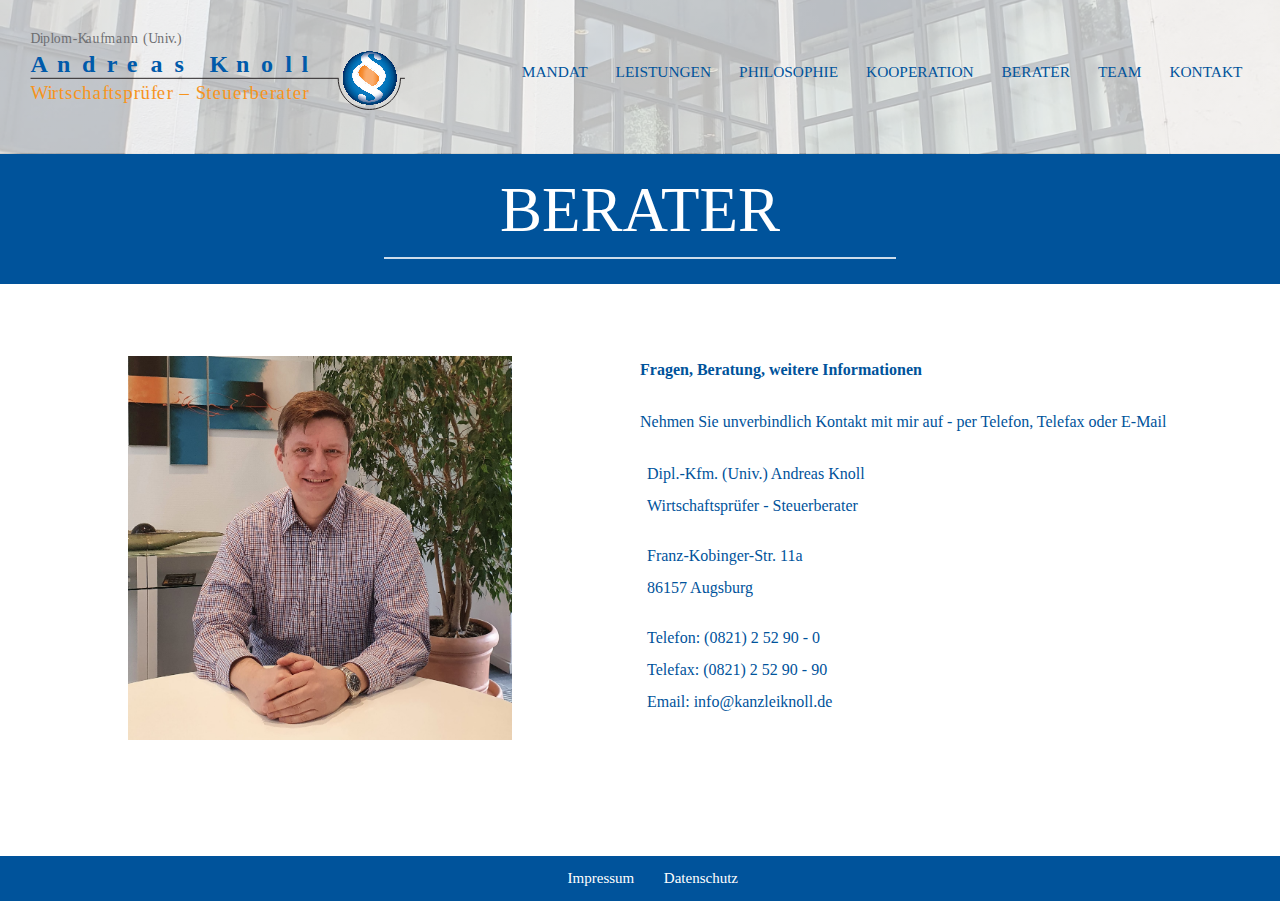
==== commit 06e72c63: "Add compressed images" ====
--- a/berater.html
+++ b/berater.html
@@ -5,8 +5,7 @@
     <meta name="viewport" content="width=device-width, initial-scale=1.0">
     <title>Kanzlei Knoll</title>
     <link rel="stylesheet" href="style.css">
-    <link rel="stylesheet" href="bootstrap.css">
-    <link rel="stylesheet" href="https://stackpath.bootstrapcdn.com/font-awesome/4.7.0/css/font-awesome.min.css">
+    <link rel="stylesheet" href="fontawesome/css/all.css">
 </head>
 
 <body>
@@ -20,7 +19,7 @@
                     srcset="img/logo_croped.svg 500w, img/logo_croped.svg 1014w" alt="" class="logo-image" />
             </a>
             <div class="nav-links" id="navLinks">
-                <i class="fa fa-times" onclick="hideMenu()"></i>
+                <i class="fa-solid fa-xmark" onclick="hideMenu()"></i>
                 <ul>
                     <li><a href="mandat.html">MANDAT</a></li>
                     <li><a href="leistungen.html">LEISTUNGEN</a></li>
@@ -31,7 +30,7 @@
                     <li><a href="kontakt.html">KONTAKT</a></li>
                 </ul>
             </div>
-            <i class="fa fa-bars" onclick="showMenu()"></i>
+            <i class="fa-solid fa-bars" onclick="showMenu()"></i>
         </nav>
     </section>
 
@@ -45,7 +44,7 @@
     <section class="content-berater">
         <div class="row">
             <div class="blog-left">
-                <img src="img/inhaber_begruessung_croped.jpg">
+                <img src="img/inhaber_begruessung_croped-compressed.jpg">
             </div>
             <div class="blog-right">
                 <h2> Fragen, Beratung, weitere Informationen </h2>
--- a/style.css
+++ b/style.css
@@ -3,6 +3,7 @@
     padding: 0;
     font-family: tahoma;
 }
+
 
 
 
@@ -83,6 +84,7 @@
 .cookie-consent-banner__copy a {
     color: inherit;
 }
+
 
 
 
@@ -136,7 +138,7 @@
     width: 100%;
 }
 
-nav .fa {
+nav .fa-solid {
     display: none;
 }
 
@@ -176,7 +178,7 @@
         font-size: 15px;
     }
 
-    nav .fa {
+    nav .fa-solid {
         display: block;
         color: rgb(0, 83, 155);
         margin: 10px;
@@ -225,7 +227,7 @@
         font-size: 15px;
     }
 
-    nav .fa {
+    nav .fa-solid {
         display: block;
         color: rgb(0, 83, 155);
         margin: 10px;
@@ -250,9 +252,9 @@
    ========================================================================== */
 
 .header {
-    height: 95vh;
+    min-height: 95vh;
     width: 100%;
-    background-image: linear-gradient(rgba(255, 255, 255, 0.7), rgba(255, 255, 255, 0.7)), url(img/background.jpg);
+    background-image: linear-gradient(rgba(255, 255, 255, 0.7), rgba(255, 255, 255, 0.7)), url(img/background-compressed.jpg);
     background-position: center;
     background-size: cover;
     position: relative;
@@ -333,6 +335,10 @@
 
 /* Landscape phones and down */
 @media (max-width: 480px) {
+    .header {
+        height: fit-content;
+    }
+
     .header .row {
         flex-direction: column;
         font-size: 13px;
@@ -343,16 +349,21 @@
         padding-left: 10px;
     }
 
+    .header .blog-left{
+        padding-left: 0%;
+    }
+
     .header .blog-left img {
         transform: none;
+        width: 40%;
     }
 
     .header .blog-right h1 {
-        font-size: 8vw;
+        font-size: 7vw;
     }
 
     .header .blog-right h2 {
-        font-size: 5vw;
+        font-size: 4vw;
     }
 }
 
@@ -373,21 +384,59 @@
         padding-left: 10px;
     }
 
+    .header .blog-left{
+        padding-left: 0%;
+    }
+
     .header .blog-left img {
         transform: none;
+        width: 30%;
     }
 
     .header .blog-right h1 {
-        font-size: 8vw;
+        font-size: 6vw;
     }
 
     .header .blog-right h2 {
-        font-size: 5vw;
+        font-size: 3vw;
     }
 }
 
 /* Portrait tablet to landscape and desktop */
-@media (min-width: 767px) and (max-width: 979px) {}
+@media (min-width: 767px) and (max-width: 979px) {
+    .header {
+        height: fit-content;
+    }
+
+    .header .row {
+        flex-direction: column;
+        font-size: 13px;
+        margin-top: 15%;
+    }
+
+    .header .blog-right {
+        padding-top: 20px;
+        padding-bottom: 20px;
+        padding-left: 10px;
+    }
+
+    .header .blog-left{
+        padding-left: 0%;
+    }
+
+    .header .blog-left img {
+        transform: none;
+        width: 30%;
+    }
+
+    .header .blog-right h1 {
+        font-size: 6vw;
+    }
+
+    .header .blog-right h2 {
+        font-size: 3vw;
+    }
+}
 
 
 
@@ -399,7 +448,7 @@
 .sub-header {
     height: 12vw;
     width: 100%;
-    background-image: linear-gradient(rgba(255, 255, 255, 0.7), rgba(255, 255, 255, 0.7)), url(img/background.jpg);
+    background-image: linear-gradient(rgba(255, 255, 255, 0.7), rgba(255, 255, 255, 0.7)), url(img/background-compressed.jpg);
     background-position: center;
     background-size: cover;
     text-align: center;
@@ -423,7 +472,7 @@
 /* Portrait tablet to landscape and desktop */
 @media (min-width: 767px) and (max-width: 979px) {
     .sub-header {
-        height: 25vw;
+        height: 12vw;
     }
 }
 
@@ -443,7 +492,7 @@
     background-position: center;
     background-size: cover;
     text-align: center;
-    color: rgb(250, 147, 41);
+    color: white;
 }
 
 .sub-sub-header p {
@@ -454,7 +503,7 @@
 .sub-sub-header hr {
     width: 40%;
     margin-left: 30%;
-    background-color: rgba(250, 147, 41, 0.8);
+    background-color: rgba(255, 255, 255, 0.8);
     height: 2px;
     border-width: 0;
     margin-top: 10px;
@@ -516,7 +565,8 @@
    ========================================================================== */
 
 .content-mandat {
-    min-height: 77vh;
+    /* min-height: 77vh; */
+    min-height: calc(99vh - (5vh + 12vw + 25px + 20px + 7vmin + 2px + 10px));
     width: 100%;
     background-color: white;
     background-position: center;
@@ -544,6 +594,7 @@
 /* Landscape phones and down */
 @media (max-width: 480px) {
     .content-mandat {
+        min-height: calc(100vh - (25vw + 15px + 10px + 2px + 6vmin + 5px + 5vh));
         padding-top: 15vw;
     }
 
@@ -559,6 +610,7 @@
 /* Landscape phone to portrait tablet */
 @media (min-width: 480px) and (max-width: 767px) {
     .content-mandat {
+        min-height: calc(99vh - (25vw + 20px + 15px + 6vmin + 2px + 7.5px + 2vw + 2vw + 11px));
         padding-top: 10vw;
     }
 
@@ -574,6 +626,7 @@
 /* Portrait tablet to landscape and desktop */
 @media (min-width: 767px) and (max-width: 979px) {
     .content-mandat {
+        min-height: calc(100vh - (12vw + 20px + 15px + 5vmin + 2px + 7.5px + 5vh));
         padding-top: 10vw;
     }
 
@@ -594,7 +647,8 @@
    ========================================================================== */
 
 .content-leistungen {
-    min-height: 77vh;
+    min-height: calc(99vh - (5vh + 12vw + 25px + 20px + 7vmin + 2px + 10px));
+    /* min-height: 77vh; */
     width: 100%;
     background-color: white;
     background-position: center;
@@ -627,9 +681,10 @@
 
 /* Landscape phones and down */
 @media (max-width: 480px) {
-    /* .content-leistungen {
-        padding-top: 15vw;
-    } */
+    .content-leistungen {
+        /* padding-top: 15vw; */
+        min-height: calc(100vh - (25vw + 15px + 10px + 2px + 6vmin + 5px + 5vh));
+    }
 
     .content-leistungen h2 {
         font-size: 14px;
@@ -646,10 +701,18 @@
 }
 
 /* Landscape phone to portrait tablet */
-@media (min-width: 480px) and (max-width: 767px) {}
+@media (min-width: 480px) and (max-width: 767px) {
+    .content-leistungen {
+        min-height: calc(99vh - (25vw + 20px + 15px + 6vmin + 2px + 7.5px + 2vw + 2vw + 11px));
+    }
+}
 
 /* Portrait tablet to landscape and desktop */
-@media (min-width: 767px) and (max-width: 979px) {}
+@media (min-width: 767px) and (max-width: 979px) {
+    .content-leistungen {
+        min-height: calc(100vh - (12vw + 20px + 15px + 5vmin + 2px + 7.5px + 5vh));
+    }
+}
 
 
 
@@ -660,17 +723,18 @@
 
 
 .content-philosophie .philosophie {
-    height: calc(99vh - (5vh + 12vw + 25px + 20px + 7vmin + 2px + 10px));
+    min-height: calc(99vh - (5vh + 12vw + 25px + 20px + 7vmin + 2px + 10px));
     width: 100%;
     padding-left: 10%;
     padding-right: 10%;
+    padding-top: 10vh;
+    padding-bottom: 10vh;
 }
 
 .content-philosophie .philosophie p {
     text-align: left;
     font-weight: 600;
     color: rgb(0, 83, 155);
-    padding-top: 12vh;
 }
 
 .content-philosophie .philosophie ul {
@@ -684,13 +748,47 @@
     padding-bottom: 10px;
 }
 
+/* Landscape phones and down */
+@media (max-width: 480px) {
+
+    .content-philosophie .philosophie {
+        min-height: calc(100vh - (25vw + 15px + 10px + 2px + 6vmin + 5px + 5vh));
+        padding-top: 6vh;
+        padding-bottom: 6vh;
+    }
+
+    .content-philosophie p, ul {
+        font-size: 13px;
+    }
+}
+
+/* Landscape phone to portrait tablet */
+@media (min-width: 480px) and (max-width: 767px) {
+    .content-philosophie .philosophie{
+        min-height: calc(99vh - (25vw + 20px + 15px + 6vmin + 2px + 7.5px + 2vw + 2vw + 11px));
+    }
+
+    .content-philosophie p, ul {
+        font-size: 14px;
+    }
+}
+
+/* Portrait tablet to landscape and desktop */
+@media (min-width: 767px) and (max-width: 979px) {
+
+    .content-philosophie .philosophie {
+        min-height: calc(100vh - (12vw + 20px + 15px + 5vmin + 2px + 7.5px + 5vh));
+    }
+
+    .content-philosophie p, ul {
+        font-size: 15px;
+    }
+}
 
 
 /* ==========================================================================
                                 ACCORDION
    ========================================================================== */
-
-/* @import url('https://fonts.googleapis.com/css?family=Hind:300,400&display=swap'); */
 
 * {
     box-sizing: border-box;
@@ -829,13 +927,46 @@
 }
 
 /* Landscape phones and down */
-@media (max-width: 480px) {}
+@media (max-width: 480px) {
+    .accordion button {
+        font-size: 15px;
+    }
+    .accordion .accordion-content p {
+        font-size: 13px;
+    }
+    .accordion .accordion-content ul li{
+        margin-left: 0%;
+        font-size: 13px;
+    }
+}
 
 /* Landscape phone to portrait tablet */
-@media (min-width: 480px) and (max-width: 767px) {}
+@media (min-width: 480px) and (max-width: 767px) {
+    .accordion button {
+        font-size: 16px;
+    }
+    .accordion .accordion-content p {
+        font-size: 14px;
+    }
+    .accordion .accordion-content ul li{
+        margin-left: 0%;
+        font-size: 14px;
+    }
+}
 
 /* Portrait tablet to landscape and desktop */
-@media (min-width: 767px) and (max-width: 979px) {}
+@media (min-width: 767px) and (max-width: 979px) {
+    .accordion button {
+        font-size: 17px;
+    }
+    .accordion .accordion-content p {
+        font-size: 15px;
+    }
+    .accordion .accordion-content ul li{
+        margin-left: 0%;
+        font-size: 15px;
+    }
+}
 
 
 
@@ -845,7 +976,7 @@
    ========================================================================== */
 
 .content-kooperation {
-    height: calc(99vh - (5vh + 12vw + 25px + 20px + 7vmin + 2px + 10px));
+    min-height: calc(99vh - (5vh + 12vw + 25px + 20px + 7vmin + 2px + 10px));
     width: 100%;
     background-color: white;
     background-position: center;
@@ -870,7 +1001,49 @@
     color: rgb(0, 83, 155);
 }
 
-
+/* Landscape phones and down */
+@media (max-width: 480px) {
+    .content-kooperation {
+        min-height: calc(100vh - (25vw + 15px + 10px + 2px + 6vmin + 5px + 5vh));
+    }
+
+    .content-kooperation p {
+        font-size: 13px;
+    }
+
+    .content-kooperation center {
+        font-size: 15px;
+    }
+}
+
+/* Landscape phone to portrait tablet */
+@media (min-width: 480px) and (max-width: 767px) {
+    .content-kooperation {
+        min-height: calc(99vh - (25vw + 20px + 15px + 6vmin + 2px + 7.5px + 2vw + 2vw + 11px));
+    }
+
+    .content-kooperation p {
+        font-size: 14px;
+    }
+
+    .content-kooperation center {
+        font-size: 16px;
+    }
+}
+
+/* Portrait tablet to landscape and desktop */
+@media (min-width: 767px) and (max-width: 979px) {
+    .content-kooperation {
+        min-height: calc(100vh - (12vw + 20px + 15px + 5vmin + 2px + 7.5px + 5vh));
+    }
+    .content-kooperation p {
+        font-size: 15px;
+    }
+
+    .content-kooperation center {
+        font-size: 17px;
+    }
+}
 
 
 /* ==========================================================================
@@ -878,7 +1051,7 @@
    ========================================================================== */
 
 .content-berater {
-    min-height: 77vh;
+    min-height: calc(99vh - (5vh + 12vw + 25px + 20px + 7vmin + 2px + 10px));
     width: 100%;
     background-color: white;
     background-position: center;
@@ -943,6 +1116,11 @@
 
 /* Landscape phones and down */
 @media (max-width: 480px) {
+
+    .content-berater{
+        min-height: calc(100vh - (25vw + 15px + 10px + 2px + 6vmin + 5px + 5vh));
+    }
+
     .content-berater .row {
         flex-direction: column;
         font-size: 13px;
@@ -956,10 +1134,25 @@
     .content-berater .blog-left img {
         transform: none;
     }
+
+    .content-berater .blog-right {
+        font-size: 13px;
+    }
+
+    .content-berater .blog-right h2 {
+        font-size: 15px;
+    }
+    
+    .content-berater .blog-right p {
+       font-size: 15px;
+    }
 }
 
 /* Landscape phone to portrait tablet */
 @media (min-width: 480px) and (max-width: 767px) {
+    .content-berater {
+        min-height: calc(99vh - (25vw + 20px + 15px + 6vmin + 2px + 7.5px + 2vw + 2vw + 11px));
+    }
     .content-berater .row {
         flex-direction: column;
         font-size: 13px;
@@ -973,12 +1166,49 @@
     .content-berater .blog-left img {
         transform: none;
     }
+
+    .content-berater .blog-right {
+        font-size: 14px;
+    }
+
+    .content-berater .blog-right h2 {
+        font-size: 16px;
+    }
+    
+    .content-berater .blog-right p {
+       font-size: 16px;
+    }
 }
 
 /* Portrait tablet to landscape and desktop */
-@media (min-width: 767px) and (max-width: 979px) {}
-
-
+@media (min-width: 767px) and (max-width: 979px) {
+    .content-berater {
+        min-height: calc(100vh - (12vw + 20px + 15px + 5vmin + 2px + 7.5px + 5vh));
+    }
+
+    .content-berater .row {
+        flex-direction: column;
+        font-size: 13px;
+    }
+
+    .content-berater .blog-right {
+        padding-top: 20px;
+        padding-left: 10px;
+        font-size: 15px;
+    }
+
+    .content-berater .blog-left img {
+        transform: none;
+    }
+
+    .content-berater .blog-right h2 {
+        font-size: 17px;
+    }
+    
+    .content-berater .blog-right p {
+       font-size: 17px;
+    }
+}
 
 
 
@@ -989,7 +1219,7 @@
 
 
 .content-team .mitarbeiter {
-    height: calc(99vh - (5vh + 12vw + 25px + 20px + 7vmin + 2px + 10px));
+    min-height: calc(99vh - (5vh + 12vw + 25px + 20px + 7vmin + 2px + 10px));
     width: 100%;
     padding-left: 10%;
     padding-right: 10%;
@@ -1013,7 +1243,47 @@
     padding-bottom: 10px;
 }
 
-
+/* Landscape phones and down */
+@media (max-width: 480px) {
+    .content-team .mitarbeiter{
+        min-height: calc(100vh - (25vw + 15px + 10px + 2px + 6vmin + 5px + 5vh));
+    }
+    .content-team .mitarbeiter p {
+        font-size: 15px;
+        font-weight: 500;
+    }
+    .content-team .mitarbeiter ul li {
+        font-size: 13px;
+    }
+}
+
+/* Landscape phone to portrait tablet */
+@media (min-width: 480px) and (max-width: 767px) {
+    .content-team .mitarbeiter{
+        min-height: calc(99vh - (25vw + 20px + 15px + 6vmin + 2px + 7.5px + 2vw + 2vw + 11px));
+    }
+    .content-team .mitarbeiter p {
+        font-size: 16px;
+    }
+    .content-team .mitarbeiter ul li {
+        font-size: 14px;
+    }
+}
+
+/* Portrait tablet to landscape and desktop */
+@media (min-width: 767px) and (max-width: 979px) {
+
+    .content-team .mitarbeiter{
+        min-height: calc(100vh - (12vw + 20px + 15px + 5vmin + 2px + 7.5px + 5vh));
+    }
+
+    .content-team .mitarbeiter p {
+        font-size: 17px;
+    }
+    .content-team .mitarbeiter ul li {
+        font-size: 15px;
+    }
+}
 
 
 /* ==========================================================================
@@ -1021,7 +1291,7 @@
 ========================================================================== */
 
 .content-kontakt {
-    min-height: 77vh;
+    min-height: calc(99vh - (5vh + 12vw + 25px + 20px + 7vmin + 2px + 10px));
     width: 100%;
     background-color: white;
     background-position: center;
@@ -1095,6 +1365,9 @@
 
 /* Landscape phones and down */
 @media (max-width: 480px) {
+    .content-kontakt{
+        min-height: calc(100vh - (25vw + 15px + 10px + 2px + 6vmin + 5px + 5vh));
+    }
     .content-kontakt .row {
         flex-direction: column;
         font-size: 13px;
@@ -1113,6 +1386,9 @@
 
 /* Landscape phone to portrait tablet */
 @media (min-width: 480px) and (max-width: 767px) {
+    .content-kontakt {
+        min-height: calc(99vh - (25vw + 20px + 15px + 6vmin + 2px + 7.5px + 2vw + 2vw + 11px));
+    }
     .content-kontakt .row {
         flex-direction: column;
         font-size: 13px;
@@ -1131,6 +1407,10 @@
 
 /* Portrait tablet to landscape and desktop */
 @media (min-width: 767px) and (max-width: 979px) {
+    .content-kontakt {
+        min-height: calc(100vh - (12vw + 20px + 15px + 5vmin + 2px + 7.5px + 5vh));
+    }
+
     .content-kontakt .row {
         flex-direction: column;
         font-size: 13px;
@@ -1155,7 +1435,7 @@
 ========================================================================== */
 
 .content-impressum {
-    min-height: 77vh;
+    min-height: calc(99vh - (5vh + 12vw + 25px + 20px + 7vmin + 2px + 10px));
     width: 100%;
     background-color: white;
     background-position: center;
@@ -1211,6 +1491,9 @@
 
 /* Landscape phones and down */
 @media (max-width: 480px) {
+    .content-impressum{
+        min-height: calc(100vh - (25vw + 15px + 10px + 2px + 6vmin + 5px + 5vh));
+    }
     .content-impressum p {
         font-size: 10px;
     }
@@ -1228,6 +1511,9 @@
 
 /* Landscape phone to portrait tablet */
 @media (min-width: 480px) and (max-width: 767px) {
+    .content-impressum {
+        min-height: calc(99vh - (25vw + 20px + 15px + 6vmin + 2px + 7.5px + 2vw + 2vw + 11px));
+    }
     .content-impressum p {
         font-size: 11px;
     }
@@ -1245,6 +1531,10 @@
 
 /* Portrait tablet to landscape and desktop */
 @media (min-width: 767px) and (max-width: 979px) {
+    .content-impressum {
+        min-height: calc(100vh - (12vw + 20px + 15px + 5vmin + 2px + 7.5px + 5vh));
+    }
+
     .content-impressum p {
         font-size: 12px;
     }
@@ -1268,7 +1558,7 @@
 ========================================================================== */
 
 .content-datenschutz {
-    min-height: 77vh;
+    min-height: calc(99vh - (5vh + 12vw + 25px + 20px + 7vmin + 2px + 10px));
     width: 100%;
     background-color: white;
     background-position: center;
@@ -1315,6 +1605,9 @@
 
 /* Landscape phones and down */
 @media (max-width: 480px) {
+    .content-datenschutz{
+        min-height: calc(100vh - (25vw + 15px + 10px + 2px + 6vmin + 5px + 5vh));
+    }
     .content-datenschutz p {
         font-size: 10px;
     }
@@ -1332,6 +1625,9 @@
 
 /* Landscape phone to portrait tablet */
 @media (min-width: 480px) and (max-width: 767px) {
+    .content-datenschutz {
+        min-height: calc(99vh - (25vw + 20px + 15px + 6vmin + 2px + 7.5px + 2vw + 2vw + 11px));
+    }
     .content-datenschutz p {
         font-size: 11px;
     }
@@ -1349,6 +1645,10 @@
 
 /* Portrait tablet to landscape and desktop */
 @media (min-width: 767px) and (max-width: 979px) {
+    .content-datenschutz {
+        min-height: calc(100vh - (12vw + 20px + 15px + 5vmin + 2px + 7.5px + 5vh));
+    }
+
     .content-datenschutz p {
         font-size: 12px;
     }
@@ -1383,7 +1683,7 @@
 }
 
 .footer .footer-link a {
-    color: rgb(250, 147, 41);
+    color: white;
     font-size: 15px;
     text-decoration: none;
     padding-left: 2vw;
